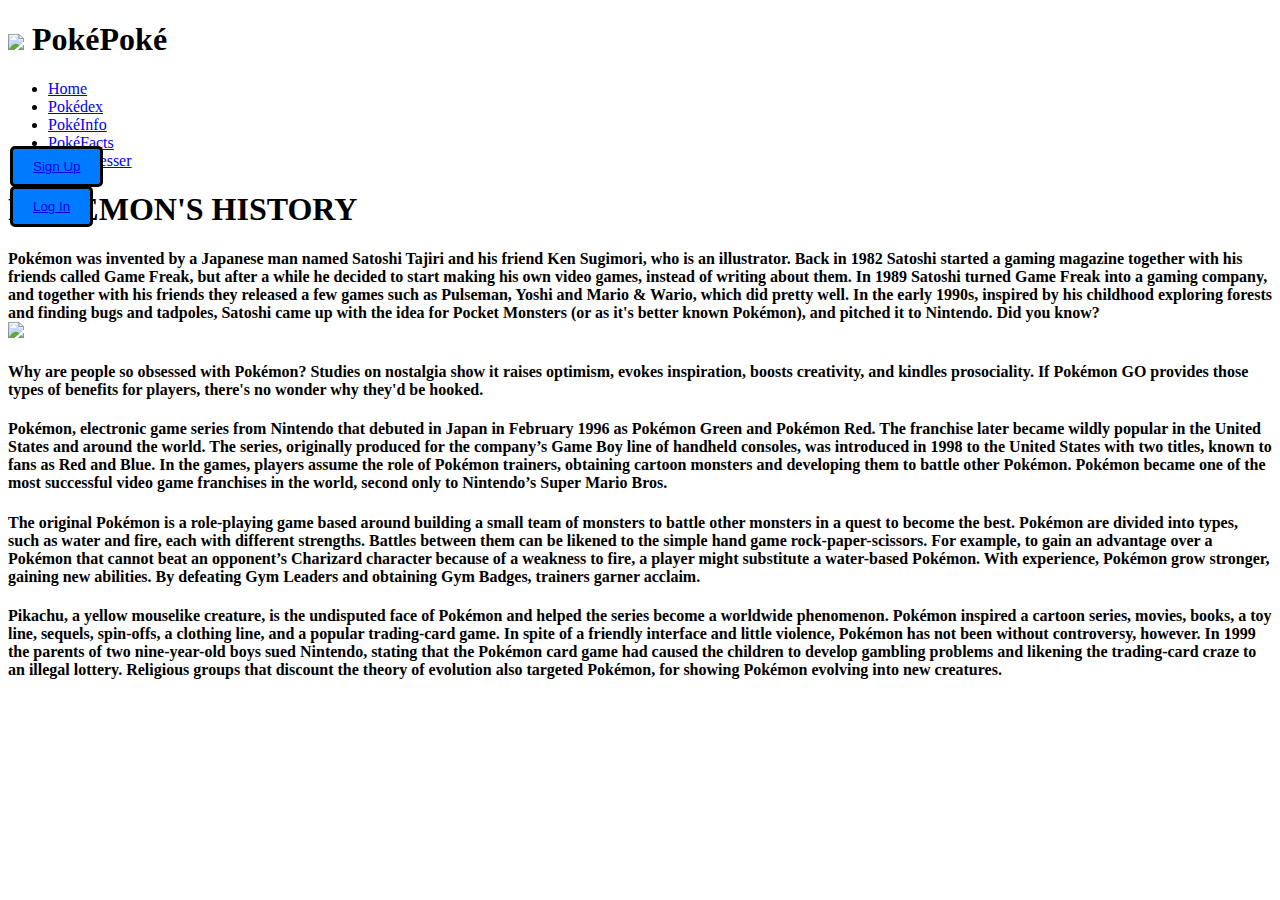
==== pokeinfo.html @ 4fcc9c1e "sdf" ====
<!DOCTYPE html>
<html lang="en">
  <head>
    <meta charset="UTF-8" />
    <meta name="viewport" content="width=device-width, initial-scale=1.0" />
    <link rel="stylesheet" href="style.css" />
    <title>PokéInfo</title>
    <link
      href="https://db.onlinewebfonts.com/c/d2d21cf0ee4c1d969d8a4dccc587ab26?family=Flexo-Medium"
      rel="stylesheet"
    />
    <link rel="stylesheet" href="pokedex.css" />
  </head>
  <body>
    <body style="background-image: url('img/background.jpg');">
      <!-- Your website content here -->
    </body>
    <form>
      <button style="position: fixed; top: 186px; left: 10px; background-color: #007bff; color: white; border: 3px solid #000000; padding: 10px 20px; border-radius: 5px;">
        <a href="login.html">Log In</a>
      </button>      
    </form>
    <button style="position: fixed; top: 146px; left: 10px; background-color: #007bff; color: white; border: 3px solid #000000; padding: 10px 20px; border-radius: 5px;">
      <a href="signup.html">Sign Up</a>
    </button>    
    <header>
      <h1><img src="\img\pokeball1.png" width="6%"/> PokéPoké</h1>
    </header>
    <main>
      <!-- Navigation and content from the original code -->
      <nav>
        <ul id="menuList">
            <li><a href="index.html">Home</a></li>
            <li><a href="pokedex.html" id="Pokédex">Pokédex</a></li>
            <li><a href="pokeinfo.html">PokéInfo</a></li>
            <li><a href="pokefacts.html">PokéFacts</a></li>
            <li><a href="pokeguesser.html">PokéGuesser</a></li>
            
        </ul>
    </nav>
    <section id="menuContent">
    </section>
    <h1>POKEMON'S HISTORY</h1>
    <h4>
      Pokémon was invented by a Japanese man named Satoshi Tajiri and his friend
      Ken Sugimori, who is an illustrator. Back in 1982 Satoshi started a gaming
      magazine together with his friends called Game Freak, but after a while he
      decided to start making his own video games, instead of writing about
      them. In 1989 Satoshi turned Game Freak into a gaming company, and
      together with his friends they released a few games such as Pulseman,
      Yoshi and Mario & Wario, which did pretty well. In the early 1990s,
      inspired by his childhood exploring forests and finding bugs and tadpoles,
      Satoshi came up with the idea for Pocket Monsters (or as it's better known
      Pokémon), and pitched it to Nintendo. Did you know?
      <br />
      <span><img src="\img/lol.png" height="231" /></span>
        <h4>
          Why are people so obsessed with Pokémon? Studies on nostalgia show it
          raises optimism, evokes inspiration, boosts creativity, and kindles
          prosociality. If Pokémon GO provides those types of benefits for
          players, there's no wonder why they'd be hooked.
        </h4>
        <h4>
            Pokémon, electronic game series from Nintendo that debuted in Japan in February 1996 as Pokémon Green and Pokémon Red. The franchise later became wildly popular in the United States and around the world. The series, originally produced for the company’s Game Boy line of handheld consoles, was introduced in 1998 to the United States with two titles, known to fans as Red and Blue. In the games, players assume the role of Pokémon trainers, obtaining cartoon monsters and developing them to battle other Pokémon. Pokémon became one of the most successful video game franchises in the world, second only to Nintendo’s Super Mario Bros.
        </h4>
        <h4>
            The original Pokémon is a role-playing game based around building a small team of monsters to battle other monsters in a quest to become the best. Pokémon are divided into types, such as water and fire, each with different strengths. Battles between them can be likened to the simple hand game rock-paper-scissors. For example, to gain an advantage over a Pokémon that cannot beat an opponent’s Charizard character because of a weakness to fire, a player might substitute a water-based Pokémon. With experience, Pokémon grow stronger, gaining new abilities. By defeating Gym Leaders and obtaining Gym Badges, trainers garner acclaim.
        </h4>
        <h4>
            Pikachu, a yellow mouselike creature, is the undisputed face of Pokémon and helped the series become a worldwide phenomenon. Pokémon inspired a cartoon series, movies, books, a toy line, sequels, spin-offs, a clothing line, and a popular trading-card game. In spite of a friendly interface and little violence, Pokémon has not been without controversy, however. In 1999 the parents of two nine-year-old boys sued Nintendo, stating that the Pokémon card game had caused the children to develop gambling problems and likening the trading-card craze to an illegal lottery. Religious groups that discount the theory of evolution also targeted Pokémon, for showing Pokémon evolving into new creatures.
        </h4>

  </body>
</html>
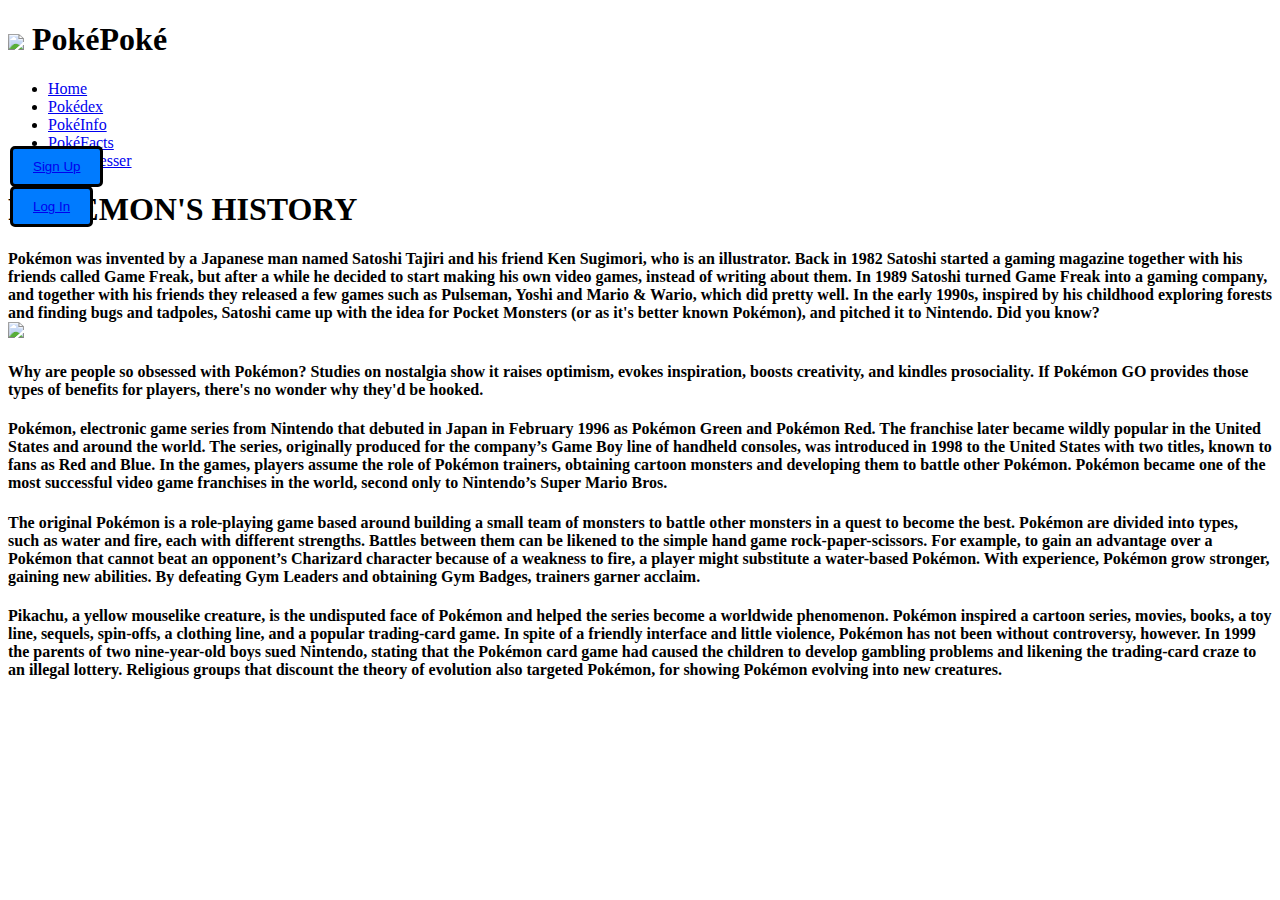
==== commit 5a97e38a: "test" ====
--- a/pokeinfo.html
+++ b/pokeinfo.html
@@ -4,7 +4,7 @@
     <meta charset="UTF-8" />
     <meta name="viewport" content="width=device-width, initial-scale=1.0" />
     <link rel="stylesheet" href="style.css" />
-    <title>PokéInfo</title>
+    <title>PokéInfo test</title>
     <link
       href="https://db.onlinewebfonts.com/c/d2d21cf0ee4c1d969d8a4dccc587ab26?family=Flexo-Medium"
       rel="stylesheet"
